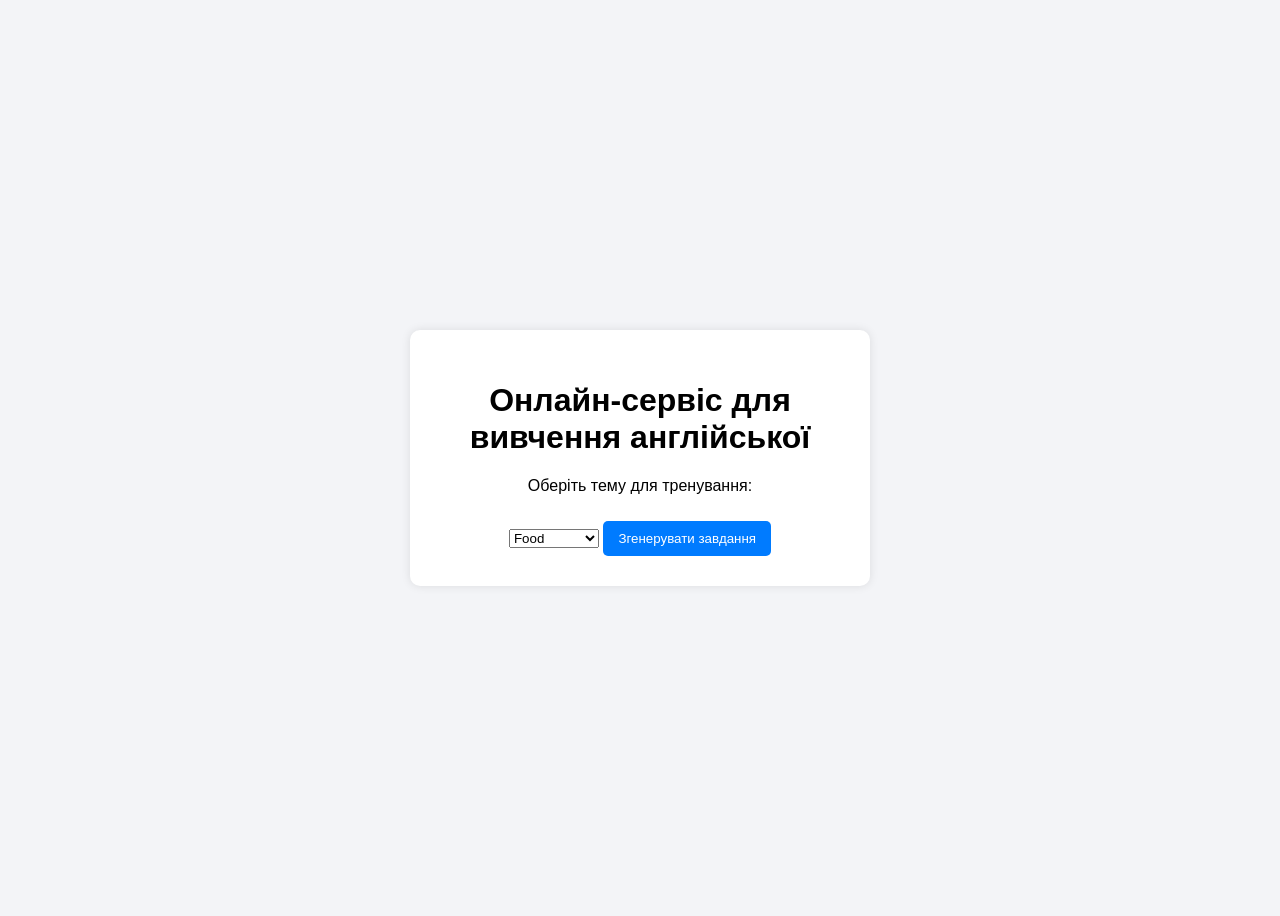
==== index.html @ 2b2f924f "Initial commit" ====
<!DOCTYPE html>
<html lang="uk">
<head>
  <meta charset="UTF-8">
  <meta name="viewport" content="width=device-width, initial-scale=1.0">
  <title>English Practice App</title>
  <link rel="stylesheet" href="styles/style.css">
</head>
<body>
  <div class="container">
    <h1>Онлайн-сервіс для вивчення англійської</h1>
    <p>Оберіть тему для тренування:</p>

    <select id="topic">
      <option value="food">Food</option>
      <option value="travel">Travel</option>
      <option value="technology">Technology</option>
    </select>
    <button id="generate">Згенерувати завдання</button>

    <div id="task-container"></div>
  </div>

  <script src="src/app.js"></script>
</body>
</html>
---- styles/style.css ----
body {
  font-family: Arial, sans-serif;
  background: #f3f4f7;
  display: flex;
  justify-content: center;
  align-items: center;
  min-height: 100vh;
}

.container {
  background: white;
  padding: 30px;
  border-radius: 10px;
  box-shadow: 0 0 10px rgba(0,0,0,0.1);
  width: 400px;
  text-align: center;
}

button {
  margin-top: 10px;
  padding: 10px 15px;
  background: #007bff;
  color: white;
  border: none;
  border-radius: 5px;
  cursor: pointer;
}

button:hover {
  background: #0056b3;
}

.task {
  background: #f8f9fa;
  border: 1px solid #ddd;
  padding: 10px;
  margin: 10px 0;
  border-radius: 5px;
}
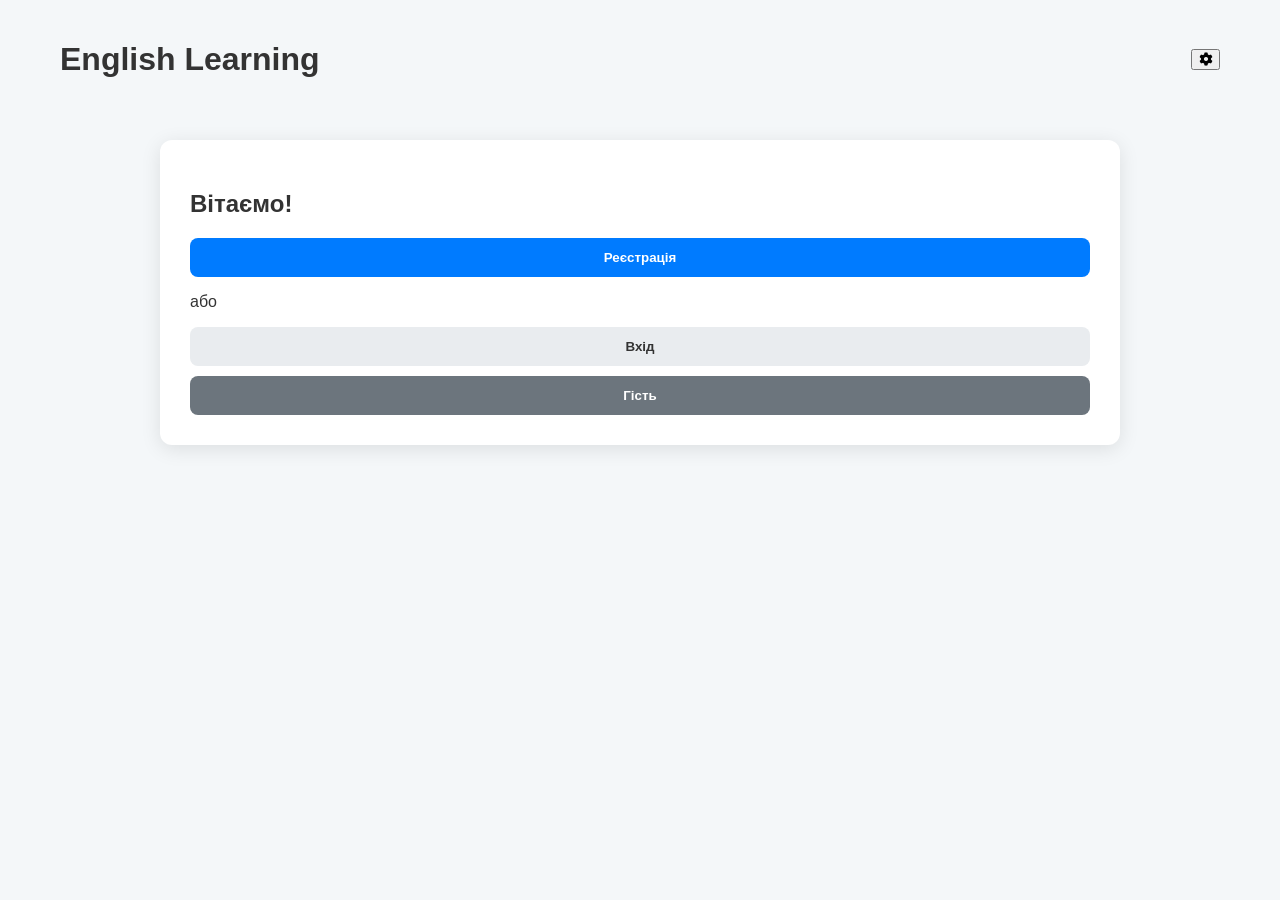
==== commit 2523b6c4: "Add files via upload" ====
--- a/index.html
+++ b/index.html
@@ -1,26 +1,122 @@
-<!DOCTYPE html>
-<html lang="uk">
-<head>
-  <meta charset="UTF-8">
-  <meta name="viewport" content="width=device-width, initial-scale=1.0">
-  <title>English Practice App</title>
-  <link rel="stylesheet" href="styles/style.css">
-</head>
-<body>
-  <div class="container">
-    <h1>Онлайн-сервіс для вивчення англійської</h1>
-    <p>Оберіть тему для тренування:</p>
-
-    <select id="topic">
-      <option value="food">Food</option>
-      <option value="travel">Travel</option>
-      <option value="technology">Technology</option>
-    </select>
-    <button id="generate">Згенерувати завдання</button>
-
-    <div id="task-container"></div>
-  </div>
-
-  <script src="src/app.js"></script>
-</body>
-</html>
+<!DOCTYPE html>
+<html lang="uk" data-theme="light">
+<head>
+    <meta charset="UTF-8">
+    <meta name="viewport" content="width=device-width, initial-scale=1.0">
+    <title>English Learning Service</title>
+    <link rel="stylesheet" href="https://cdnjs.cloudflare.com/ajax/libs/font-awesome/6.0.0-beta3/css/all.min.css">
+    <link rel="stylesheet" href="style.css">
+</head>
+<body>
+    <header class="main-header">
+        <h1 data-i18n="appTitle">English Learning</h1>
+        <button class="burger-btn" id="burger-btn" aria-label="Menu">
+            <span></span><span></span><span></span>
+        </button>
+        <nav class="header-controls">
+            <button id="settings-btn" class="icon-btn"><i class="fas fa-cog"></i></button>
+            <button id="logout-btn" class="auth-btn secondary-btn" data-i18n="logoutButton" style="display: none;">Вийти</button>
+        </nav>
+    </header>
+
+    <main>
+        <section id="auth-screen" class="screen">
+            <h2 data-i18n="welcomeTitle">Вітаємо!</h2>
+            <button id="show-registration-btn" class="auth-btn primary-btn" data-i18n="registerButton">Реєстрація</button>
+            <p class="separator" data-i18n="orSeparator">або</p>
+            <button id="show-login-btn" class="auth-btn secondary-btn" data-i18n="loginButton">Вхід</button>
+            <button id="guest-btn" class="auth-btn guest-btn" data-i18n="guestButton" style="margin-top:10px">Гість</button>
+        </section>
+
+        <section id="registration-screen" class="screen" style="display: none;">
+            <h2 data-i18n="registrationTitle">Реєстрація</h2>
+            <form id="registration-form" class="auth-form">
+                <input type="text" id="reg-username-input" required minlength="3" data-i18n-placeholder="regUsernamePlaceholder">
+                <input type="email" id="reg-email-input" required data-i18n-placeholder="regEmailPlaceholder">
+                <input type="password" id="reg-password-input" required minlength="6" data-i18n-placeholder="regPasswordPlaceholder">
+                <p id="reg-message" class="error-message"></p>
+                <button type="button" id="register-btn" class="auth-btn primary-btn" data-i18n="registerButtonShort">ОК</button>
+                <button type="button" id="back-to-auth-reg-btn" class="auth-btn secondary-btn" data-i18n="backButton">Назад</button>
+            </form>
+        </section>
+
+        <section id="login-screen" class="screen" style="display: none;">
+            <h2 data-i18n="loginTitle">Вхід</h2>
+            <div class="auth-form">
+                <input type="email" id="login-email-input" data-i18n-placeholder="loginEmailPlaceholder">
+                <input type="password" id="login-password-input" data-i18n-placeholder="loginPasswordPlaceholder">
+                <p id="login-message" class="error-message"></p>
+                <button id="login-btn" class="auth-btn primary-btn" data-i18n="loginButtonShort">Увійти</button>
+                <button id="back-to-auth-login-btn" class="auth-btn secondary-btn" data-i18n="backButton">Назад</button>
+            </div>
+        </section>
+
+        <section id="app-screen" class="screen" style="display: none;">
+            <div class="user-info">
+                <h3 class="welcome-text"><span id="user-display-name"></span></h3>
+                <div class="progress-section">
+                    <h3 data-i18n="progressTitle">Прогрес</h3>
+                    <div class="progress-bar-container">
+                        <div id="progress-bar-fill" class="progress-bar-fill"></div>
+                        <span id="progress-text" class="progress-text">0%</span>
+                    </div>
+                    <div id="badge-display" class="badge-display" style="display:none">
+                        <i class="fas fa-medal"></i> <span data-i18n="badgeMessage">Master</span>
+                    </div>
+                </div>
+            </div>
+
+            <div class="options-container">
+                <div class="option-group">
+                    <label for="topic" data-i18n="topicLabel">Тема:</label>
+                    <select id="topic">
+                        <option value="food" data-i18n="topicFood">Їжа</option>
+                        <option value="travel" data-i18n="topicTravel">Подорожі</option>
+                        <option value="technology" data-i18n="topicTechnology">IT</option>
+                        <option value="sport" data-i18n="topicSport">Спорт</option>
+                        <option value="nature" data-i18n="topicNature">Природа</option>
+                    </select>
+                </div>
+                <div class="option-group">
+                    <label for="mode" data-i18n="modeLabel">Режим:</label>
+                    <select id="mode">
+                        <option value="practice" data-i18n="modePractice">Практика</option>
+                        <option value="exam" data-i18n="modeExam">Іспит</option>
+                    </select>
+                </div>
+            </div>
+
+            <button id="generate" class="auth-btn primary-btn" data-i18n="generateButton">Старт</button>
+            
+            <div id="timer-section" class="timer-section" style="display:none">
+                <p id="timer-display" class="timer-display"></p>
+            </div>
+
+            <div id="task-container" class="task-container"></div>
+        </section>
+    </main>
+
+    <div id="settings-modal" class="modal">
+        <div class="modal-content">
+            <span id="close-settings-btn" class="close-btn" data-i18n="closeButton">×</span>
+            <h2 data-i18n="settingsTitle">Налаштування</h2>
+            <div class="setting-group">
+                <label data-i18n="themeLabel">Тема:</label>
+                <select id="theme-select">
+                    <option value="light" data-i18n="themeLight">Light</option>
+                    <option value="dark" data-i18n="themeDark">Dark</option>
+                </select>
+            </div>
+            <div class="setting-group">
+                <label data-i18n="languageLabel">Мова:</label>
+                <select id="lang-select">
+                    <option value="uk">UA</option>
+                    <option value="en">EN</option>
+                </select>
+            </div>
+        </div>
+    </div>
+
+    <script src="src/app.js"></script>
+</body>
+</html>
--- a/style.css
+++ b/style.css
@@ -0,0 +1,184 @@
+:root {
+    --main-bg-color: #f4f7f9;
+    --card-bg-color: #ffffff;
+    --primary-color: #007bff;
+    --primary-hover: #0056b3;
+    --text-color: #333;
+    --secondary-text-color: #6c757d;
+    --border-color: #ced4da;
+    --success-color: #28a745;
+    --fail-color: #dc3545;
+    --progress-fill-color: #28a745;
+    --progress-text-color: #fff;
+    --guest-btn-color: #6c757d;
+    --guest-btn-hover: #5a6268;
+    --highlight-bg: #e9ecef;
+}
+
+[data-theme="dark"] {
+    --main-bg-color: #1a1a2e;
+    --card-bg-color: #2c2c44;
+    --primary-color: #4a90e2;
+    --primary-hover: #7db4f5;
+    --text-color: #e9ecef;
+    --secondary-text-color: #b0b8c4;
+    --border-color: #444466;
+    --success-color: #4CAF50;
+    --fail-color: #ff5252;
+    --progress-fill-color: #4a90e2;
+    --progress-text-color: #1a1a2e;
+    --guest-btn-color: #b0b8c4;
+    --guest-btn-hover: #5a6268;
+    --highlight-bg: #3f3f5a;
+}
+
+body {
+    font-family: 'Segoe UI', sans-serif;
+    margin: 0;
+    background-color: var(--main-bg-color);
+    color: var(--text-color);
+    transition: 0.3s;
+    display: flex;
+    flex-direction: column;
+    align-items: center;
+    min-height: 100vh;
+}
+
+header {
+    width: 100%;
+    max-width: 1200px;
+    padding: 20px;
+    display: flex;
+    justify-content: space-between;
+    align-items: center;
+    box-sizing: border-box;
+}
+
+.burger-btn {
+    display: none;
+    flex-direction: column;
+    gap: 5px;
+    background: none;
+    border: none;
+    cursor: pointer;
+}
+
+.burger-btn span {
+    width: 25px;
+    height: 3px;
+    background: var(--primary-color);
+    transition: 0.3s;
+}
+
+.header-controls {
+    display: flex;
+    gap: 15px;
+    align-items: center;
+}
+
+main {
+    width: 100%;
+    max-width: 1000px;
+    padding: 20px;
+    box-sizing: border-box;
+}
+
+.screen {
+    background-color: var(--card-bg-color);
+    padding: 30px;
+    border-radius: 12px;
+    box-shadow: 0 4px 20px rgba(0,0,0,0.1);
+}
+
+.auth-btn {
+    width: 100%;
+    padding: 12px;
+    border: none;
+    border-radius: 8px;
+    cursor: pointer;
+    font-weight: 600;
+    transition: 0.2s;
+}
+
+.primary-btn { background: var(--primary-color); color: #fff; }
+.secondary-btn { background: var(--highlight-bg); color: var(--text-color); }
+.guest-btn { background: var(--guest-btn-color); color: #fff; }
+
+input, select {
+    width: 100%;
+    padding: 12px;
+    margin-bottom: 15px;
+    border: 1px solid var(--border-color);
+    border-radius: 8px;
+    background: var(--card-bg-color);
+    color: var(--text-color);
+    box-sizing: border-box;
+}
+
+input:invalid:not(:placeholder-shown) { border-color: var(--fail-color); }
+input:valid:not(:placeholder-shown) { border-color: var(--success-color); }
+
+.task-container {
+    display: grid;
+    gap: 20px;
+    grid-template-columns: 1fr;
+    margin-top: 20px;
+}
+
+.progress-bar-container {
+    height: 25px;
+    background: var(--border-color);
+    border-radius: 12px;
+    overflow: hidden;
+    position: relative;
+}
+
+.progress-bar-fill {
+    height: 100%;
+    background: var(--progress-fill-color);
+    width: 0;
+    transition: 0.5s;
+}
+
+.modal {
+    display: none;
+    position: fixed;
+    inset: 0;
+    background: rgba(0,0,0,0.5);
+    align-items: center;
+    justify-content: center;
+    z-index: 2000;
+}
+
+.modal-content {
+    background: var(--card-bg-color);
+    padding: 30px;
+    border-radius: 12px;
+    width: 90%;
+    max-width: 400px;
+}
+
+@media (min-width: 768px) {
+    .task-container { grid-template-columns: repeat(2, 1fr); }
+}
+
+@media (min-width: 1024px) {
+    .task-container { grid-template-columns: repeat(3, 1fr); }
+}
+
+@media (max-width: 767px) {
+    .burger-btn { display: flex; }
+    .header-controls {
+        display: none;
+        position: absolute;
+        top: 70px;
+        right: 20px;
+        background: var(--card-bg-color);
+        flex-direction: column;
+        padding: 20px;
+        box-shadow: 0 5px 15px rgba(0,0,0,0.2);
+        border-radius: 8px;
+        z-index: 1000;
+    }
+    .header-controls.active { display: flex; }
+}
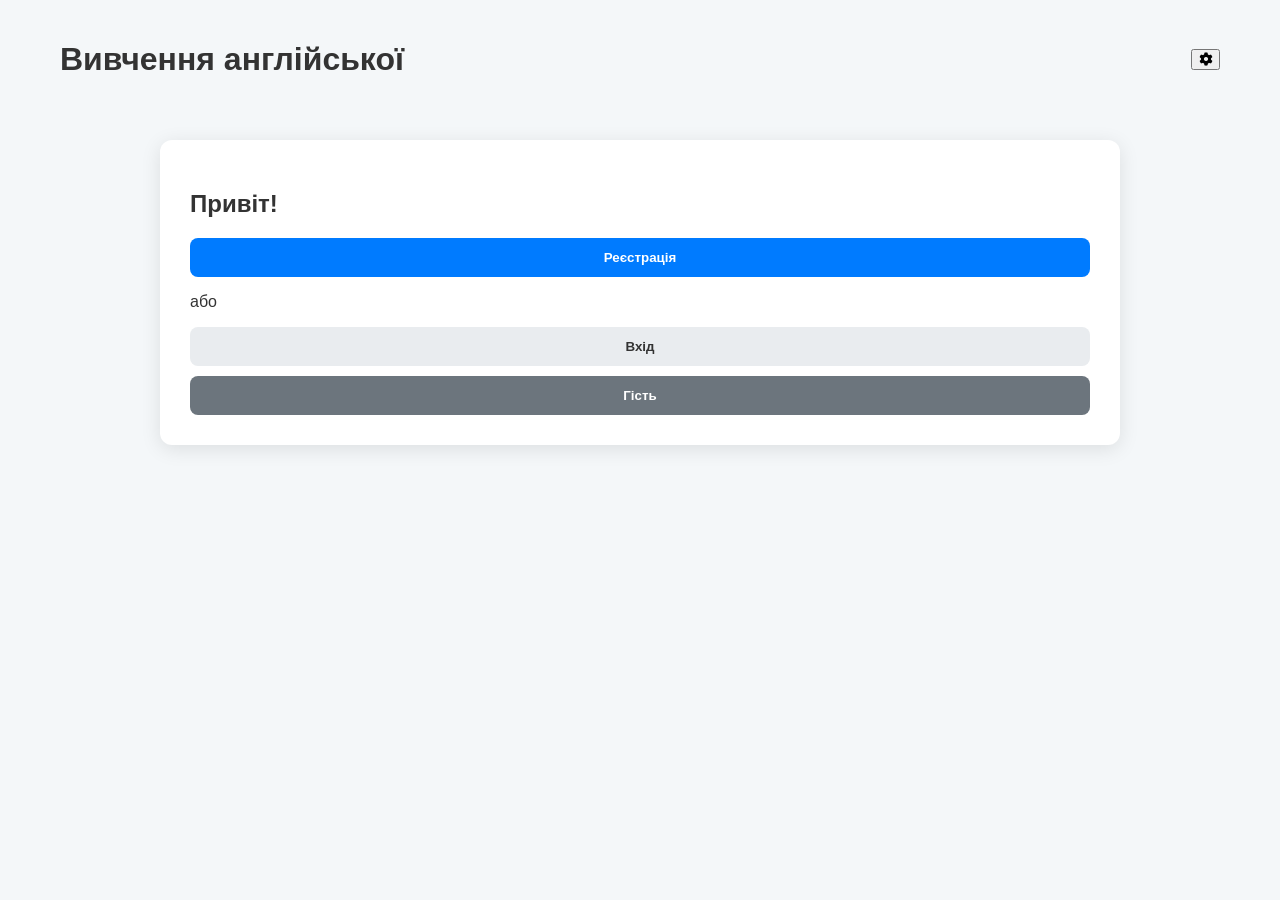
==== commit f400df46: "Add files via upload" ====
--- a/index.html
+++ b/index.html
@@ -1,7 +1,7 @@
 <!DOCTYPE html>
 <html lang="uk" data-theme="light">
 <head>
-    <meta charset="UTF-8">
+      <meta charset="UTF-8">
     <meta name="viewport" content="width=device-width, initial-scale=1.0">
     <title>English Learning Service</title>
     <link rel="stylesheet" href="https://cdnjs.cloudflare.com/ajax/libs/font-awesome/6.0.0-beta3/css/all.min.css">
@@ -13,8 +13,11 @@
         <button class="burger-btn" id="burger-btn" aria-label="Menu">
             <span></span><span></span><span></span>
         </button>
-        <nav class="header-controls">
-            <button id="settings-btn" class="icon-btn"><i class="fas fa-cog"></i></button>
+        <nav class="header-controls" id="mobile-menu">
+            <button id="close-menu-btn" class="close-menu-btn" aria-label="Close">&times;</button>
+            <button id="settings-btn" class="icon-btn">
+                <i class="fas fa-cog"></i> <span class="menu-text" data-i18n="settingsTitle" style="display:none;">Налаштування</span>
+            </button>
             <button id="logout-btn" class="auth-btn secondary-btn" data-i18n="logoutButton" style="display: none;">Вийти</button>
         </nav>
     </header>
@@ -60,13 +63,10 @@
                         <div id="progress-bar-fill" class="progress-bar-fill"></div>
                         <span id="progress-text" class="progress-text">0%</span>
                     </div>
-                    <div id="badge-display" class="badge-display" style="display:none">
-                        <i class="fas fa-medal"></i> <span data-i18n="badgeMessage">Master</span>
-                    </div>
                 </div>
             </div>
 
-            <div class="options-container">
+            <div class="options-container" style="margin-top: 20px;">
                 <div class="option-group">
                     <label for="topic" data-i18n="topicLabel">Тема:</label>
                     <select id="topic">
@@ -87,12 +87,18 @@
             </div>
 
             <button id="generate" class="auth-btn primary-btn" data-i18n="generateButton">Старт</button>
-            
-            <div id="timer-section" class="timer-section" style="display:none">
-                <p id="timer-display" class="timer-display"></p>
+            <div id="task-container" class="task-container"></div>
+
+            <div class="dictionary-section">
+                <h3 data-i18n="dictionaryTitle">Словник</h3>
+                <div class="filters">
+                    <button class="filter-btn active" data-filter="all" data-i18n="filterAll">Всі</button>
+                    <button class="filter-btn" data-filter="food" data-i18n="topicFood">Їжа</button>
+                    <button class="filter-btn" data-filter="travel" data-i18n="topicTravel">Подорожі</button>
+                    <button class="filter-btn" data-filter="technology" data-i18n="topicTechnology">IT</button>
+                </div>
+                <div id="dictionary-container" class="dictionary-container"></div>
             </div>
-
-            <div id="task-container" class="task-container"></div>
         </section>
     </main>
 
@@ -117,6 +123,6 @@
         </div>
     </div>
 
-    <script src="src/app.js"></script>
+    <script src="app.js"></script>
 </body>
 </html>
--- a/style.css
+++ b/style.css
@@ -11,7 +11,6 @@
     --progress-fill-color: #28a745;
     --progress-text-color: #fff;
     --guest-btn-color: #6c757d;
-    --guest-btn-hover: #5a6268;
     --highlight-bg: #e9ecef;
 }
 
@@ -26,9 +25,6 @@
     --success-color: #4CAF50;
     --fail-color: #ff5252;
     --progress-fill-color: #4a90e2;
-    --progress-text-color: #1a1a2e;
-    --guest-btn-color: #b0b8c4;
-    --guest-btn-hover: #5a6268;
     --highlight-bg: #3f3f5a;
 }
 
@@ -37,7 +33,7 @@
     margin: 0;
     background-color: var(--main-bg-color);
     color: var(--text-color);
-    transition: 0.3s;
+    transition: background-color 0.3s, color 0.3s;
     display: flex;
     flex-direction: column;
     align-items: center;
@@ -54,6 +50,9 @@
     box-sizing: border-box;
 }
 
+/* ЗАВДАННЯ 2: Блокування скролу для меню */
+.no-scroll { overflow: hidden; }
+
 .burger-btn {
     display: none;
     flex-direction: column;
@@ -61,11 +60,11 @@
     background: none;
     border: none;
     cursor: pointer;
+    z-index: 2000;
 }
 
 .burger-btn span {
-    width: 25px;
-    height: 3px;
+    width: 25px; height: 3px;
     background: var(--primary-color);
     transition: 0.3s;
 }
@@ -76,109 +75,114 @@
     align-items: center;
 }
 
+.close-menu-btn { display: none; }
+
 main {
-    width: 100%;
-    max-width: 1000px;
-    padding: 20px;
-    box-sizing: border-box;
+    width: 100%; max-width: 1000px;
+    padding: 20px; box-sizing: border-box;
 }
 
 .screen {
     background-color: var(--card-bg-color);
-    padding: 30px;
-    border-radius: 12px;
+    padding: 30px; border-radius: 12px;
     box-shadow: 0 4px 20px rgba(0,0,0,0.1);
 }
 
+/* ЗАВДАННЯ 1: Анімована кнопка дії */
 .auth-btn {
-    width: 100%;
-    padding: 12px;
-    border: none;
-    border-radius: 8px;
-    cursor: pointer;
-    font-weight: 600;
-    transition: 0.2s;
+    width: 100%; padding: 12px;
+    border: none; border-radius: 8px;
+    cursor: pointer; font-weight: 600;
+    transition: all 0.3s ease; /* Плавність */
 }
 
 .primary-btn { background: var(--primary-color); color: #fff; }
 .secondary-btn { background: var(--highlight-bg); color: var(--text-color); }
 .guest-btn { background: var(--guest-btn-color); color: #fff; }
 
+.primary-btn:hover:not(:disabled) {
+    filter: brightness(1.1);
+    box-shadow: 0 4px 12px rgba(0, 123, 255, 0.3);
+}
+.primary-btn:active:not(:disabled) {
+    transform: scale(0.95); /* Ефект занурення */
+}
+.primary-btn:disabled {
+    background-color: #cccccc; color: #666666;
+    cursor: not-allowed; transform: none; box-shadow: none;
+}
+
 input, select {
-    width: 100%;
-    padding: 12px;
-    margin-bottom: 15px;
-    border: 1px solid var(--border-color);
-    border-radius: 8px;
-    background: var(--card-bg-color);
-    color: var(--text-color);
+    width: 100%; padding: 12px; margin-bottom: 15px;
+    border: 1px solid var(--border-color); border-radius: 8px;
+    background: var(--card-bg-color); color: var(--text-color);
     box-sizing: border-box;
 }
 
-input:invalid:not(:placeholder-shown) { border-color: var(--fail-color); }
-input:valid:not(:placeholder-shown) { border-color: var(--success-color); }
-
 .task-container {
-    display: grid;
-    gap: 20px;
-    grid-template-columns: 1fr;
-    margin-top: 20px;
+    display: grid; gap: 20px; grid-template-columns: 1fr; margin-top: 20px;
 }
 
-.progress-bar-container {
-    height: 25px;
-    background: var(--border-color);
-    border-radius: 12px;
-    overflow: hidden;
-    position: relative;
+/* ЗАВДАННЯ 4: Фільтри та картки словника */
+.dictionary-section { margin-top: 40px; border-top: 1px solid var(--border-color); padding-top: 20px; }
+.filters { display: flex; gap: 10px; flex-wrap: wrap; margin-bottom: 20px; }
+.filter-btn {
+    padding: 8px 16px; border: 1px solid var(--primary-color);
+    background: transparent; color: var(--text-color);
+    border-radius: 20px; cursor: pointer; transition: 0.3s;
 }
+.filter-btn.active, .filter-btn:hover { background: var(--primary-color); color: white; }
 
-.progress-bar-fill {
-    height: 100%;
-    background: var(--progress-fill-color);
-    width: 0;
-    transition: 0.5s;
+.dictionary-container {
+    display: grid; gap: 15px; grid-template-columns: repeat(auto-fill, minmax(200px, 1fr));
 }
+.word-card {
+    background: var(--card-bg-color); padding: 15px; border-radius: 8px;
+    display: flex; justify-content: space-between; align-items: center;
+    border: 1px solid var(--border-color); transition: 0.3s;
+}
+.word-card.hidden { display: none !important; }
+
+/* ЗАВДАННЯ 3: Кнопка Like/Heart */
+.favorite-btn {
+    background: none; border: none; font-size: 1.2rem;
+    color: var(--secondary-text-color); cursor: pointer; transition: 0.3s;
+}
+.favorite-btn.is-active { color: #ff4757; transform: scale(1.2); }
 
 .modal {
-    display: none;
-    position: fixed;
-    inset: 0;
-    background: rgba(0,0,0,0.5);
-    align-items: center;
-    justify-content: center;
-    z-index: 2000;
+    display: none; position: fixed; inset: 0;
+    background: rgba(0,0,0,0.5); align-items: center; justify-content: center; z-index: 3000;
 }
-
 .modal-content {
-    background: var(--card-bg-color);
-    padding: 30px;
-    border-radius: 12px;
-    width: 90%;
-    max-width: 400px;
+    background: var(--card-bg-color); padding: 30px; border-radius: 12px;
+    width: 90%; max-width: 400px; position: relative;
 }
+.close-btn { position: absolute; top: 10px; right: 20px; font-size: 24px; cursor: pointer;}
 
 @media (min-width: 768px) {
     .task-container { grid-template-columns: repeat(2, 1fr); }
 }
 
-@media (min-width: 1024px) {
-    .task-container { grid-template-columns: repeat(3, 1fr); }
-}
-
 @media (max-width: 767px) {
     .burger-btn { display: flex; }
+    
+    /* ЗАВДАННЯ 2: Повноекранне меню */
     .header-controls {
-        display: none;
-        position: absolute;
-        top: 70px;
-        right: 20px;
-        background: var(--card-bg-color);
-        flex-direction: column;
-        padding: 20px;
-        box-shadow: 0 5px 15px rgba(0,0,0,0.2);
-        border-radius: 8px;
+        display: flex; position: fixed;
+        top: 0; left: 0; width: 100vw; height: 100vh;
+        background: var(--main-bg-color);
+        flex-direction: column; justify-content: center; align-items: center; gap: 30px;
+        transform: translateY(-100%); transition: transform 0.4s ease-in-out;
         z-index: 1000;
     }
-    .header-controls.active { display: flex; }
+    .header-controls.is-open { transform: translateY(0); }
+    
+    .close-menu-btn {
+        display: block; position: absolute; top: 20px; right: 25px;
+        background: none; border: none; font-size: 40px;
+        color: var(--text-color); cursor: pointer;
+    }
+    .menu-text { display: inline !important; font-size: 1.2rem; margin-left: 10px;}
+    .icon-btn, .secondary-btn { font-size: 1.2rem; padding: 15px 30px; }
 }
